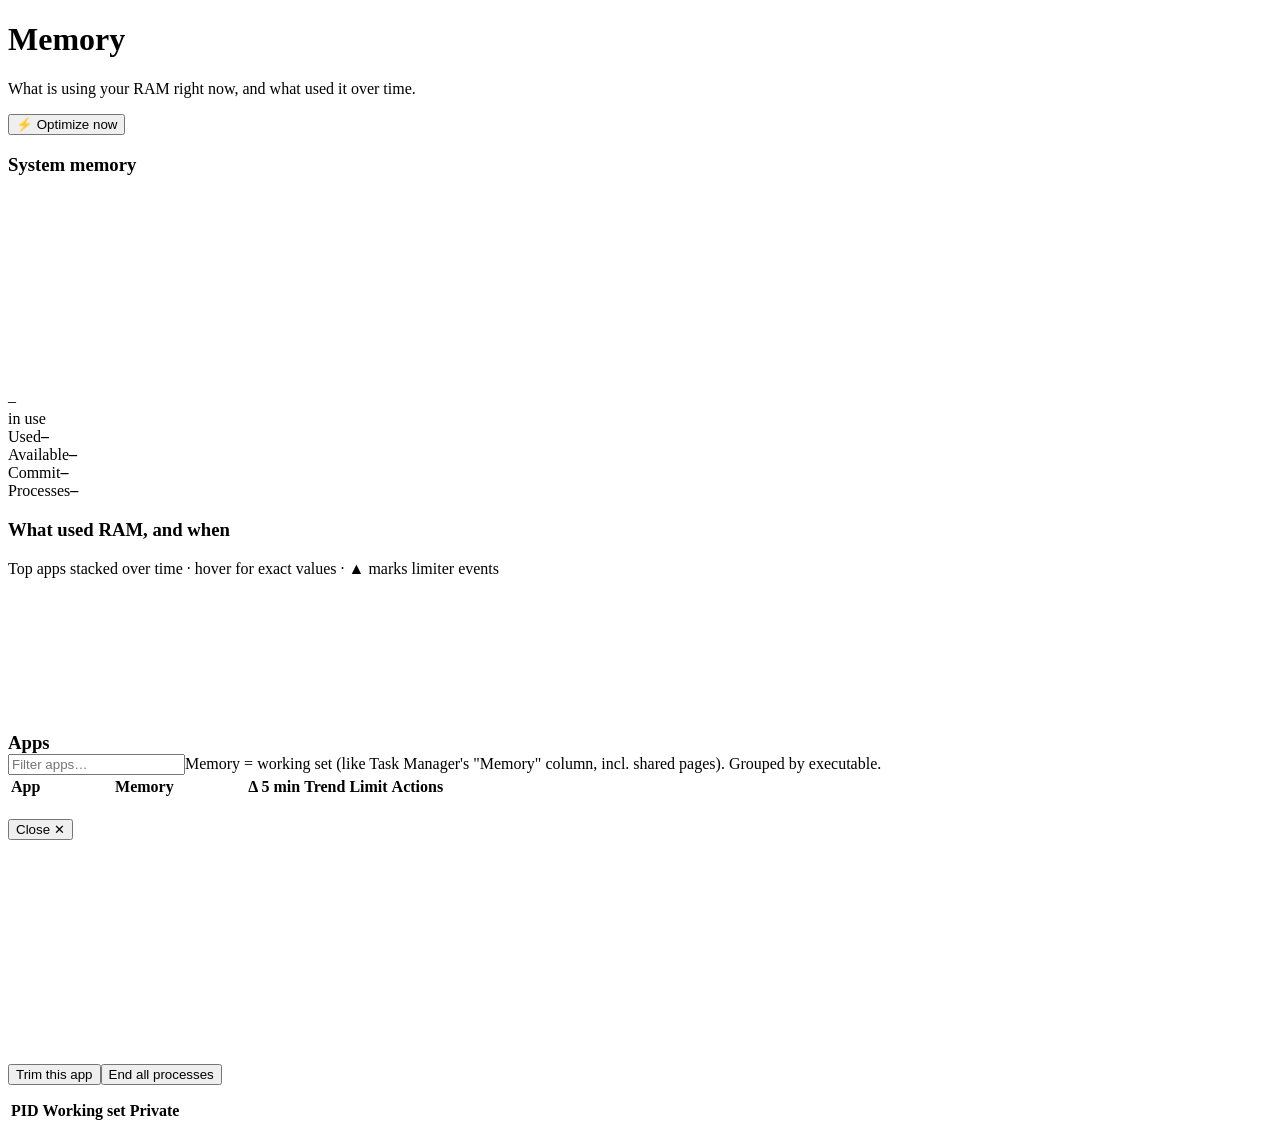
==== web/index.html @ 6d5690ed "Redesign: sidebar layout with a separate page per tab; stricter single instance Dashboard split into" ====
<!doctype html>
<html lang="en">
<head>
<meta charset="utf-8">
<meta name="viewport" content="width=device-width,initial-scale=1">
<title>RamCapper</title>
<link rel="icon" type="image/png" href="/logo.png">
<link rel="stylesheet" href="/app.css">
</head>
<body data-page="index" data-title="Memory">
<script src="/app.js"></script>
<main class="main">
  <header class="phead">
    <div class="grow"><h1>Memory</h1><p>What is using your RAM right now, and what used it over time.</p></div>
    <div class="pact">
      <div class="seg" id="range"></div>
      <button class="btn primary" id="optimize" title="Ask Windows to reclaim idle memory from every process it can reach (clipboard owners are skipped)">⚡ Optimize now</button>
    </div>
  </header>

  <div class="top">
    <div class="card">
      <h3>System memory</h3><div class="sub" id="totaltxt">&nbsp;</div>
      <div class="gauge">
        <svg width="176" height="176" viewBox="0 0 170 170">
          <circle cx="85" cy="85" r="72" fill="none" stroke="var(--panel3)" stroke-width="13"/>
          <circle id="ring" cx="85" cy="85" r="72" fill="none" stroke="var(--ok)" stroke-width="13" stroke-linecap="round" stroke-dasharray="0 999" style="transition:stroke-dasharray .6s,stroke .3s"/>
        </svg>
        <div class="mid"><div class="pct" id="pct">–</div><div class="sub">in use</div></div>
      </div>
      <div class="stats">
        <div class="stat"><span>Used</span><b id="s-used">–</b></div>
        <div class="stat"><span>Available</span><b id="s-avail">–</b></div>
        <div class="stat"><span>Commit</span><b id="s-commit">–</b></div>
        <div class="stat"><span>Processes</span><b id="s-procs">–</b></div>
      </div>
    </div>
    <div class="card">
      <h3>What used RAM, and when</h3><div class="sub">Top apps stacked over time · hover for exact values · ▲ marks limiter events</div>
      <div class="chartbox"><canvas id="chart"></canvas><div class="tip" id="tip"></div></div>
      <div class="legend" id="legend"></div>
    </div>
  </div>

  <section class="card">
    <div class="toolbar"><h3 style="margin:0">Apps</h3><input type="text" class="search" id="search" placeholder="Filter apps…"><span class="sub">Memory = working set (like Task Manager's "Memory" column, incl. shared pages). Grouped by executable.</span></div>
    <table><thead><tr><th>App</th><th style="width:200px">Memory</th><th class="r">Δ 5 min</th><th>Trend</th><th>Limit</th><th class="r">Actions</th></tr></thead><tbody id="apps"></tbody></table>
  </section>
</main>

<aside class="drawer" id="drawer">
  <div class="row"><h2 id="d-name" class="grow"></h2><button class="btn sm" id="d-close">Close ✕</button></div>
  <div class="sub" id="d-sub"></div>
  <div class="chartbox" style="height:210px"><canvas id="dchart"></canvas><div class="tip" id="dtip"></div></div>
  <div class="row" style="margin:14px 0"><button class="btn sm" id="d-trim">Trim this app</button><button class="btn sm danger" id="d-kill">End all processes</button></div>
  <table><thead><tr><th>PID</th><th class="r">Working set</th><th class="r">Private</th><th></th></tr></thead><tbody id="d-procs"></tbody></table>
</aside>

<script>
S.open=null;S.dhist=null;
function ruleFor(name){return (S.now.rules||[]).filter(r=>r.name===name)}
function renderChart(){
  const cv=$('#chart');if(!S.hist)return;
  const g=S.cfg&&S.cfg.global;
  cv._redraw=()=>drawChart(cv,S.hist,{yMax:S.hist.total||undefined,threshold:g&&g.enabled?S.hist.total*g.threshold/100:0});
  cv._redraw();
  const last=S.hist.t.length-1;
  $('#legend').innerHTML=S.hist.series.slice().reverse().map(s=>`<span class="lg ${S.hidden.has(s.name)?'off':''}" data-n="${esc(s.name)}"><i class="dot" style="background:${colorOf(s.name)}"></i>${esc(s.name)} <em>${last>=0?fmtB(s.v[last]):''}</em></span>`).join('');
}
function renderGauge(s){
  const p=s.percent,c=2*Math.PI*72,ring=$('#ring');
  ring.setAttribute('stroke-dasharray',`${c*p/100} ${c}`);
  ring.setAttribute('stroke',p>=85?'var(--bad)':p>=70?'var(--warn)':'var(--ok)');
  $('#pct').textContent=Math.round(p)+'%';
  $('#totaltxt').textContent=fmtB(s.total)+' installed';
  $('#s-used').textContent=fmtB(s.used);$('#s-avail').textContent=fmtB(s.avail);
  $('#s-commit').textContent=fmtB(s.commit_used)+' / '+fmtB(s.commit_limit);
}
function renderApps(){
  const n=S.now;if(!n)return;
  $('#s-procs').textContent=n.apps.reduce((a,x)=>a+x.procs,0)+'+';
  const q=$('#search').value.trim().toLowerCase();
  const list=n.apps.filter(a=>!q||a.name.includes(q));
  const max=Math.max(1,...n.apps.map(a=>a.rss));
  $('#apps').innerHTML=list.map(a=>{
    const c=colorOf(a.name),d=a.d5,cls=d>20*MB?'up':d<-20*MB?'down':'flat';
    const sp=a.spark,mx=Math.max(1,...sp),mn=Math.min(...sp);
    const pts=sp.map((v,i)=>`${(i/(Math.max(1,sp.length-1))*84).toFixed(1)},${(22-(v-mn)/Math.max(1,mx-mn)*20).toFixed(1)}`).join(' ');
    const pills=ruleFor(a.name).map(r=>`<a class="pill ${r.enabled?'':'off'}" href="/limiter.html" title="Edit in Limiter">${r.limit_mb>=1024?(r.limit_mb/1024).toFixed(r.limit_mb%1024?1:0)+' GB':r.limit_mb+' MB'} · ${ACTL[r.action]}</a>`).join(' ');
    return `<tr><td><div class="name" data-open="${esc(a.name)}"><i class="dot" style="background:${c}"></i>${icon(a.name)}<b>${esc(a.name)}</b><span class="sub">${a.procs>1?a.procs+' procs':''}</span></div></td>
      <td>${fmtB(a.rss)}<div class="bar"><i style="width:${a.rss/max*100}%;background:${c}"></i></div></td>
      <td class="r ${cls}">${fmtD(d)}</td>
      <td><svg width="84" height="24"><polyline points="${pts}" fill="none" stroke="${c}" stroke-width="1.6" stroke-linejoin="round"/></svg></td>
      <td>${pills}</td>
      <td class="r"><button class="btn sm" data-trim="${esc(a.name)}">Trim</button> <button class="btn sm" data-limit="${esc(a.name)}">Limit</button>${a.protected?'':` <button class="btn sm danger" data-kill="${esc(a.name)}" data-procs="${a.procs}" title="End all ${a.procs} process(es) of ${esc(a.name)}">Kill</button>`}</td></tr>`}).join('')||'<tr><td colspan="6" class="sub">No matching apps</td></tr>';
}
function renderDrawer(det){
  const a=S.now&&S.now.apps.find(x=>x.name===S.open);
  $('#d-name').textContent=S.open;
  $('#d-sub').textContent=a?`${fmtB(a.rss)} working set · ${fmtB(a.private)} private · ${a.procs} process${a.procs>1?'es':''}`:'not running';
  if(det){
    $('#d-procs').innerHTML=det.procs.map(p=>`<tr><td>${p.pid}${p.capped?' <span class="pill">capped</span>':''}<div class="cmd" title="${esc(p.cmd)}">${esc(p.cmd)}</div></td><td class="r">${fmtB(p.rss)}</td><td class="r">${fmtB(p.private)}</td>
      <td class="r"><button class="btn sm" data-tp="${p.pid}">Trim</button> ${det.protected?'':`<button class="btn sm danger" data-kp="${p.pid}">End</button>`}</td></tr>`).join('');
    $('#d-kill').classList.toggle('hide',det.protected);
  }
  if(S.dhist){const cv=$('#dchart');cv._redraw=()=>drawChart(cv,S.dhist,{});cv._redraw()}
}
window.onNow=async()=>{
  renderGauge(S.now.sys);renderApps();
  if(S.open){const det=await api('/api/app?name='+encodeURIComponent(S.open));renderDrawer(det)}
};
window.onCfg=renderChart;
async function loadHist(){
  try{S.hist=await api('/api/history?range='+S.range);renderChart();
    if(S.open){S.dhist=await api('/api/history?range='+S.range+'&name='+encodeURIComponent(S.open));renderDrawer()}}catch(e){}
}
$('#range').innerHTML=['5m','15m','1h','6h','24h','3d'].map(r=>`<button data-r="${r}" class="${r===S.range?'on':''}">${r}</button>`).join('');
$('#range').onclick=e=>{const r=e.target.dataset.r;if(!r)return;S.range=r;$$('#range button').forEach(b=>b.classList.toggle('on',b.dataset.r===r));loadHist()};
$('#legend').onclick=e=>{const n=e.target.closest('.lg')?.dataset.n;if(!n)return;S.hidden.has(n)?S.hidden.delete(n):S.hidden.add(n);renderChart()};
$('#search').oninput=renderApps;
$('#optimize').onclick=async()=>{const b=$('#optimize');b.disabled=true;try{const r=await api('/api/trim',{});toast(`Trimmed ${r.ok} processes · freed ~${fmtB(r.freed)}${r.failed?` · ${r.failed} not accessible`:''}`)}catch(e){toast('Failed: '+e.message)}b.disabled=false;loadNow()};
document.body.addEventListener('click',async e=>{
  const t=e.target.closest('[data-open],[data-trim],[data-limit],[data-tp],[data-kp],[data-kill]');if(!t)return;
  const d=t.dataset;
  if(d.kill!==undefined){
    if(!confirm(`Kill ${d.kill}?\n\nThis ends all ${d.procs} process(es) of this app immediately. Unsaved work in it will be lost.`))return;
    try{const r=await api('/api/kill',{name:d.kill});toast(`${d.kill}: ended ${r.killed} process(es)`)}catch(x){toast('Could not kill: '+x.message)}
    loadNow();return}
  if(d.open){S.open=d.open;S.dhist=null;$('#drawer').classList.add('open');renderDrawer();loadNow();loadHist()}
  else if(d.trim!==undefined){const r=await api('/api/trim',{name:d.trim});toast(`${d.trim}: freed ~${fmtB(r.freed)}${r.failed?` (${r.failed} not accessible)`:''}`);loadNow()}
  else if(d.limit!==undefined){location.href='/limiter.html?app='+encodeURIComponent(d.limit)}
  else if(d.tp){const r=await api('/api/trim',{pid:+d.tp});toast(r.ok?'Trimmed':'Not accessible');loadNow()}
  else if(d.kp){if(confirm('End process '+d.kp+'? Unsaved work in it will be lost.')){await api('/api/kill',{pid:+d.kp});loadNow()}}
});
$('#d-close').onclick=()=>{S.open=null;$('#drawer').classList.remove('open')};
$('#d-trim').onclick=async()=>{const r=await api('/api/trim',{name:S.open});toast(`Freed ~${fmtB(r.freed)}`);loadNow()};
$('#d-kill').onclick=async()=>{if(confirm(`End ALL ${S.open} processes? Unsaved work will be lost.`)){const r=await api('/api/kill',{name:S.open});toast(`Ended ${r.killed} process(es)`);loadNow()}};
bindHover($('#chart'),$('#tip'),()=>S.hist);
bindHover($('#dchart'),$('#dtip'),()=>S.dhist);
window.addEventListener('resize',()=>{renderChart();renderDrawer()});
boot();loadHist();setInterval(loadHist,6000);
</script>
</body>
</html>
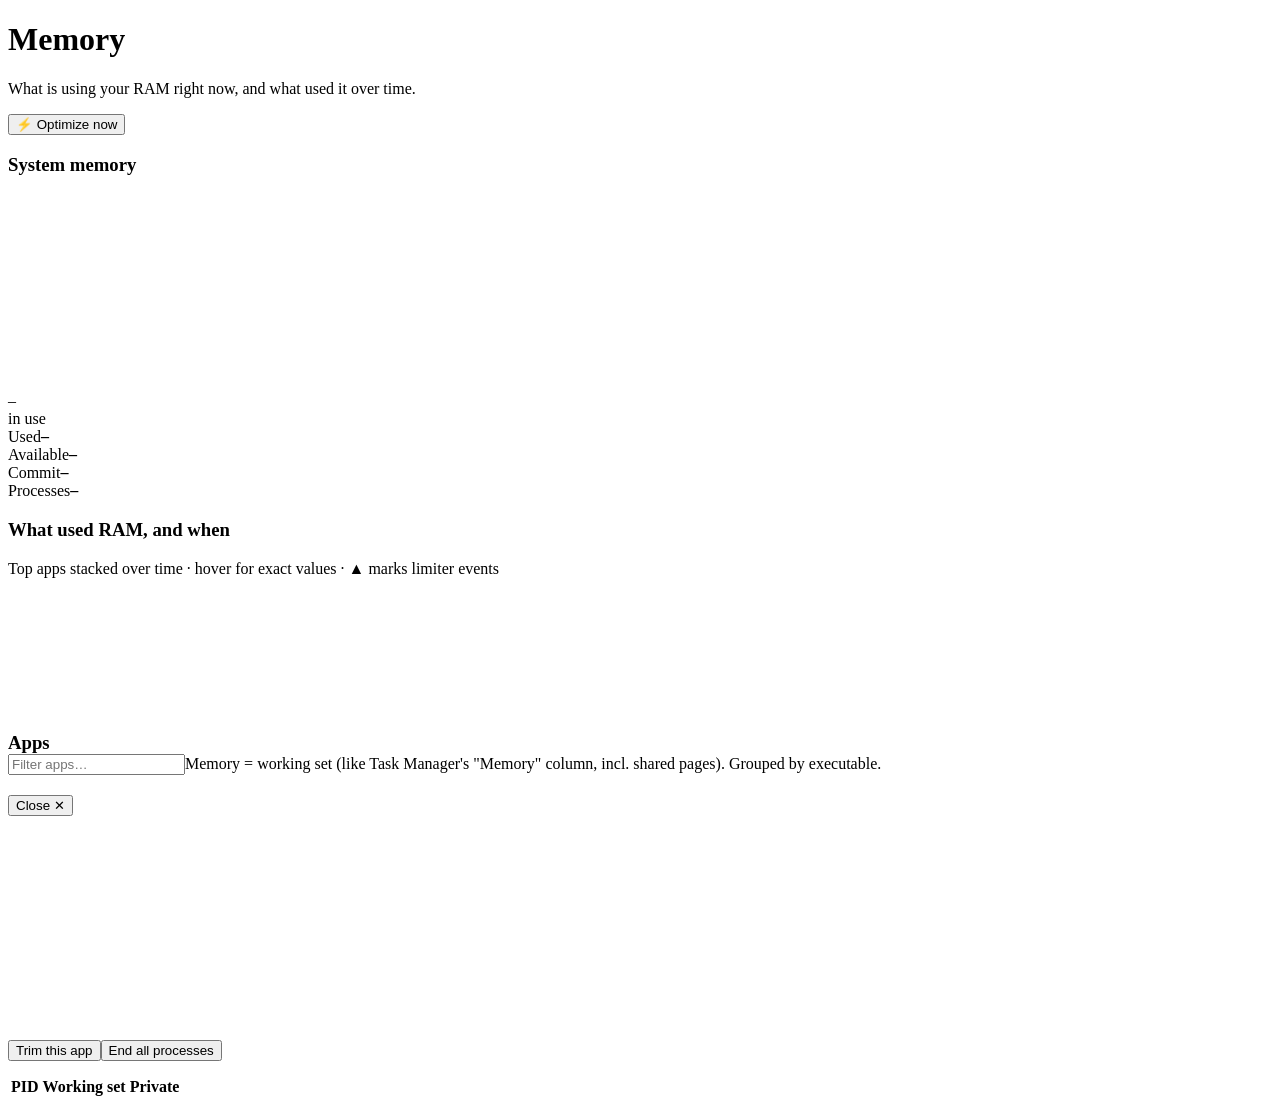
==== commit 3b55ea7e: "Per-app bandwidth, column picker, working Close window button Network: real-time and session downloa" ====
--- a/web/index.html
+++ b/web/index.html
@@ -44,7 +44,7 @@
 
   <section class="card">
     <div class="toolbar"><h3 style="margin:0">Apps</h3><input type="text" class="search" id="search" placeholder="Filter apps…"><span class="sub">Memory = working set (like Task Manager's "Memory" column, incl. shared pages). Grouped by executable.</span></div>
-    <table><thead><tr><th>App</th><th style="width:200px">Memory</th><th class="r">Δ 5 min</th><th>Trend</th><th>Limit</th><th class="r">Actions</th></tr></thead><tbody id="apps"></tbody></table>
+    <table id="apps-t"></table>
   </section>
 </main>
 
@@ -76,23 +76,25 @@
   $('#s-used').textContent=fmtB(s.used);$('#s-avail').textContent=fmtB(s.avail);
   $('#s-commit').textContent=fmtB(s.commit_used)+' / '+fmtB(s.commit_limit);
 }
+let appMax=1;
+const appsDT=DataTable($('#apps-t'),{key:'apps',sort:'mem',dir:-1,empty:'No matching apps',cols:[
+  {id:'app',label:'App',fixed:true,val:r=>r.name,first:'asc',render:a=>`<div class="name" data-open="${esc(a.name)}"><i class="dot" style="background:${colorOf(a.name)}"></i>${icon(a.name)}<b>${esc(a.name)}</b><span class="sub">${a.procs>1?a.procs+' procs':''}</span></div>`},
+  {id:'mem',label:'Memory',w:'200px',val:r=>r.rss,render:a=>`${fmtB(a.rss)}<div class="bar"><i style="width:${a.rss/appMax*100}%;background:${colorOf(a.name)}"></i></div>`},
+  {id:'d5',label:'Δ 5 min',th:'r',td:'r',val:r=>r.d5,menu:'Change in 5 minutes',cls:a=>a.d5>20*MB?'up':a.d5<-20*MB?'down':'flat',render:a=>fmtD(a.d5)},
+  {id:'trend',label:'Trend',render:a=>{const sp=a.spark,mx=Math.max(1,...sp),mn=Math.min(...sp);
+    const pts=sp.map((v,i)=>`${(i/(Math.max(1,sp.length-1))*84).toFixed(1)},${(22-(v-mn)/Math.max(1,mx-mn)*20).toFixed(1)}`).join(' ');
+    return `<svg width="84" height="24"><polyline points="${pts}" fill="none" stroke="${colorOf(a.name)}" stroke-width="1.6" stroke-linejoin="round"/></svg>`}},
+  {id:'private',label:'Private',th:'r',td:'r',val:r=>r.private,off:true,render:a=>fmtB(a.private)},
+  {id:'procs',label:'Processes',th:'r',td:'r',val:r=>r.procs,off:true,render:a=>a.procs},
+  {id:'limit',label:'Limit',render:a=>ruleFor(a.name).map(r=>`<a class="pill ${r.enabled?'':'off'}" href="/limiter.html" title="Edit in Limiter">${r.limit_mb>=1024?(r.limit_mb/1024).toFixed(r.limit_mb%1024?1:0)+' GB':r.limit_mb+' MB'} · ${ACTL[r.action]}</a>`).join(' ')},
+  {id:'act',label:'Actions',th:'r',td:'r',fixed:true,render:a=>`<button class="btn sm" data-trim="${esc(a.name)}">Trim</button> <button class="btn sm" data-limit="${esc(a.name)}">Limit</button>${a.protected?'':` <button class="btn sm danger" data-kill="${esc(a.name)}" data-procs="${a.procs}" title="End all ${a.procs} process(es) of ${esc(a.name)}">Kill</button>`}`},
+]});
 function renderApps(){
   const n=S.now;if(!n)return;
   $('#s-procs').textContent=n.apps.reduce((a,x)=>a+x.procs,0)+'+';
   const q=$('#search').value.trim().toLowerCase();
-  const list=n.apps.filter(a=>!q||a.name.includes(q));
-  const max=Math.max(1,...n.apps.map(a=>a.rss));
-  $('#apps').innerHTML=list.map(a=>{
-    const c=colorOf(a.name),d=a.d5,cls=d>20*MB?'up':d<-20*MB?'down':'flat';
-    const sp=a.spark,mx=Math.max(1,...sp),mn=Math.min(...sp);
-    const pts=sp.map((v,i)=>`${(i/(Math.max(1,sp.length-1))*84).toFixed(1)},${(22-(v-mn)/Math.max(1,mx-mn)*20).toFixed(1)}`).join(' ');
-    const pills=ruleFor(a.name).map(r=>`<a class="pill ${r.enabled?'':'off'}" href="/limiter.html" title="Edit in Limiter">${r.limit_mb>=1024?(r.limit_mb/1024).toFixed(r.limit_mb%1024?1:0)+' GB':r.limit_mb+' MB'} · ${ACTL[r.action]}</a>`).join(' ');
-    return `<tr><td><div class="name" data-open="${esc(a.name)}"><i class="dot" style="background:${c}"></i>${icon(a.name)}<b>${esc(a.name)}</b><span class="sub">${a.procs>1?a.procs+' procs':''}</span></div></td>
-      <td>${fmtB(a.rss)}<div class="bar"><i style="width:${a.rss/max*100}%;background:${c}"></i></div></td>
-      <td class="r ${cls}">${fmtD(d)}</td>
-      <td><svg width="84" height="24"><polyline points="${pts}" fill="none" stroke="${c}" stroke-width="1.6" stroke-linejoin="round"/></svg></td>
-      <td>${pills}</td>
-      <td class="r"><button class="btn sm" data-trim="${esc(a.name)}">Trim</button> <button class="btn sm" data-limit="${esc(a.name)}">Limit</button>${a.protected?'':` <button class="btn sm danger" data-kill="${esc(a.name)}" data-procs="${a.procs}" title="End all ${a.procs} process(es) of ${esc(a.name)}">Kill</button>`}</td></tr>`}).join('')||'<tr><td colspan="6" class="sub">No matching apps</td></tr>';
+  appMax=Math.max(1,...n.apps.map(a=>a.rss));
+  appsDT.render(n.apps.filter(a=>!q||a.name.includes(q)));
 }
 function renderDrawer(det){
   const a=S.now&&S.now.apps.find(x=>x.name===S.open);
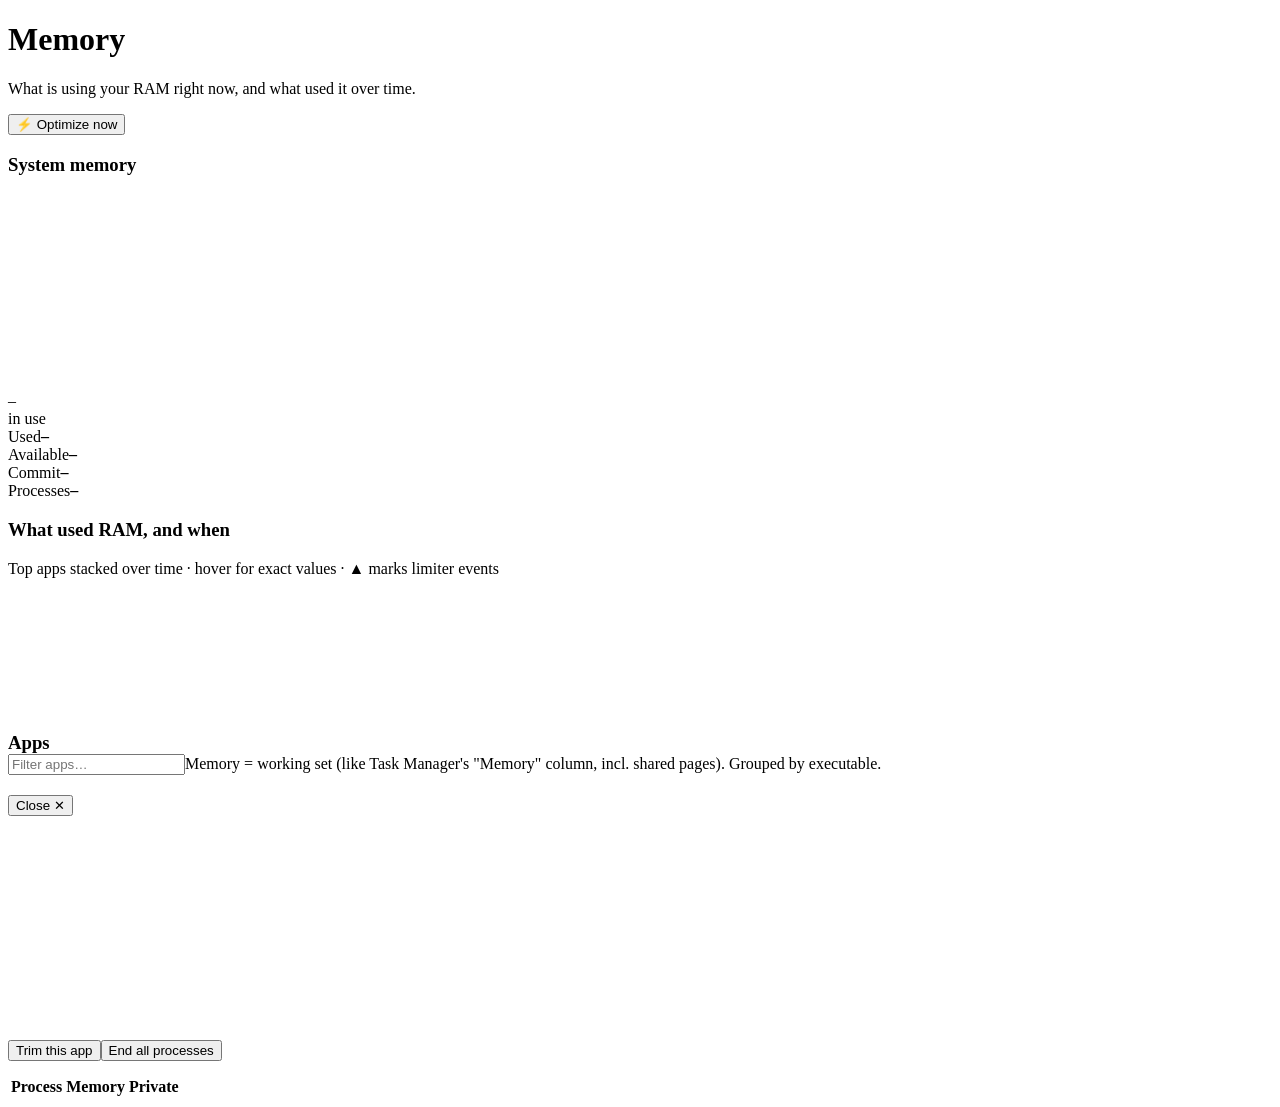
==== commit 9ab16a58: "Fix process side panel being cut off; wide tables scroll inside their card Drawer table uses a fixed" ====
--- a/web/index.html
+++ b/web/index.html
@@ -53,7 +53,7 @@
   <div class="sub" id="d-sub"></div>
   <div class="chartbox" style="height:210px"><canvas id="dchart"></canvas><div class="tip" id="dtip"></div></div>
   <div class="row" style="margin:14px 0"><button class="btn sm" id="d-trim">Trim this app</button><button class="btn sm danger" id="d-kill">End all processes</button></div>
-  <table><thead><tr><th>PID</th><th class="r">Working set</th><th class="r">Private</th><th></th></tr></thead><tbody id="d-procs"></tbody></table>
+  <table><thead><tr><th>Process</th><th class="r">Memory</th><th class="r">Private</th><th></th></tr></thead><tbody id="d-procs"></tbody></table>
 </aside>
 
 <script>
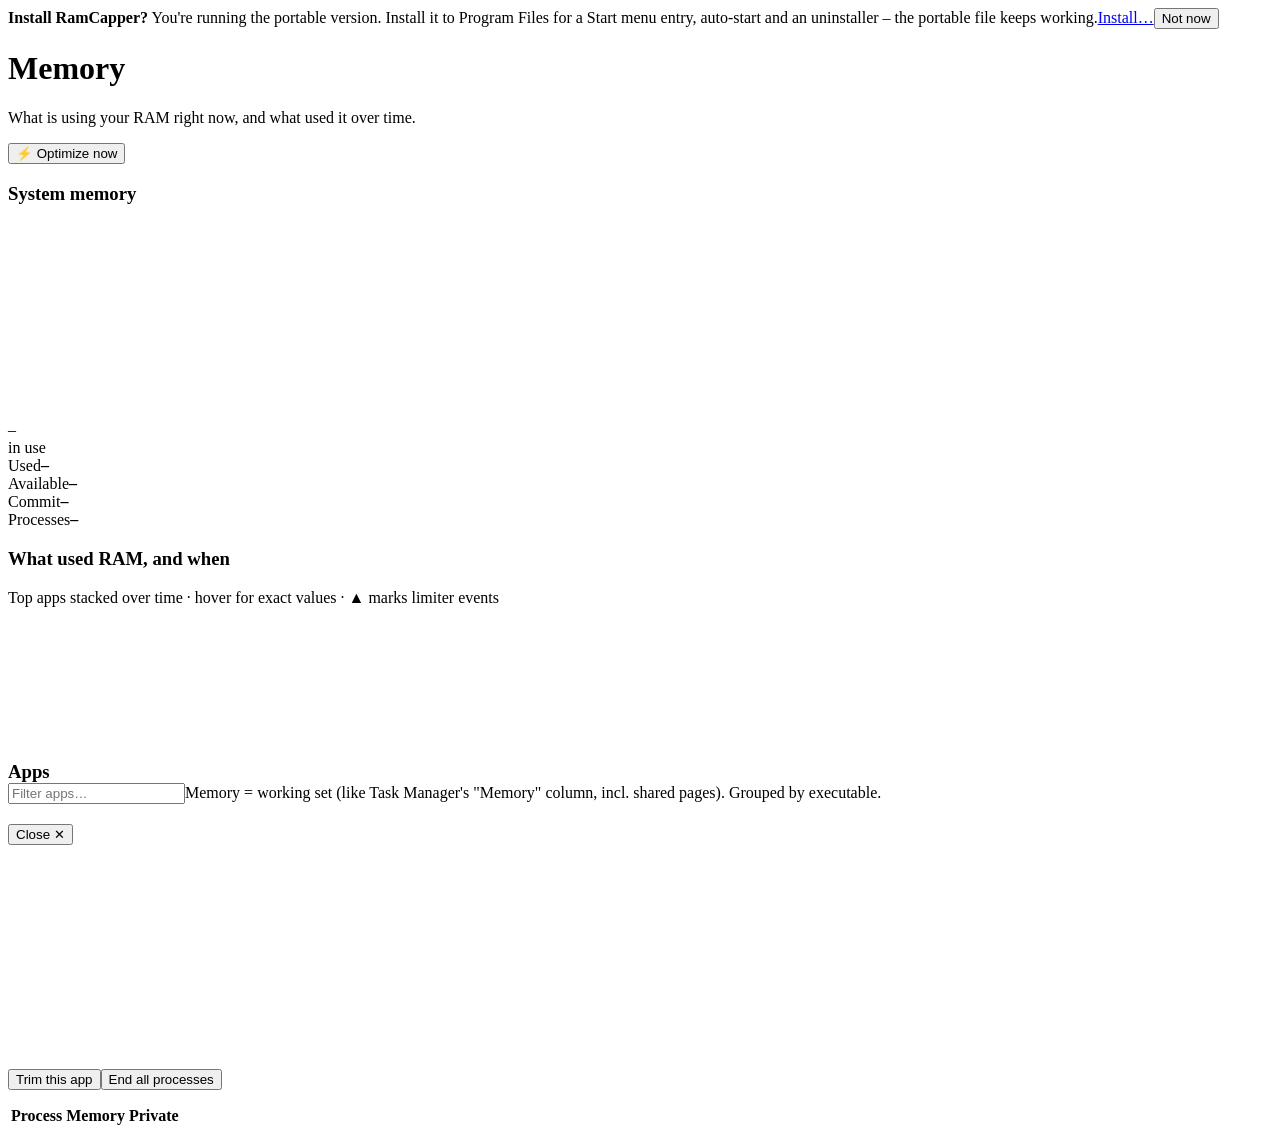
==== commit 41541f68: "Optional installer: install to Program Files, Start menu/desktop shortcuts, auto-start, uninstall Th" ====
--- a/web/index.html
+++ b/web/index.html
@@ -10,6 +10,7 @@
 <body data-page="index" data-title="Memory">
 <script src="/app.js"></script>
 <main class="main">
+  <div class="banner hide row" id="inst-banner" style="margin-bottom:18px"><span class="grow"><b>Install RamCapper?</b> You're running the portable version. Install it to Program Files for a Start menu entry, auto-start and an uninstaller – the portable file keeps working.</span><a class="btn sm primary" href="/settings.html">Install…</a><button class="btn sm" id="inst-no">Not now</button></div>
   <header class="phead">
     <div class="grow"><h1>Memory</h1><p>What is using your RAM right now, and what used it over time.</p></div>
     <div class="pact">
@@ -140,6 +141,9 @@
 bindHover($('#chart'),$('#tip'),()=>S.hist);
 bindHover($('#dchart'),$('#dtip'),()=>S.dhist);
 window.addEventListener('resize',()=>{renderChart();renderDrawer()});
+window.onInfo=i=>{let hide=false;try{hide=localStorage.getItem('rc.instdismiss')==='1'}catch(e){}
+  $('#inst-banner').classList.toggle('hide',hide||!i.install||!i.install.frozen||i.install.running_installed)};
+$('#inst-no').onclick=()=>{try{localStorage.setItem('rc.instdismiss','1')}catch(e){}$('#inst-banner').classList.add('hide')};
 boot();loadHist();setInterval(loadHist,6000);
 </script>
 </body>
